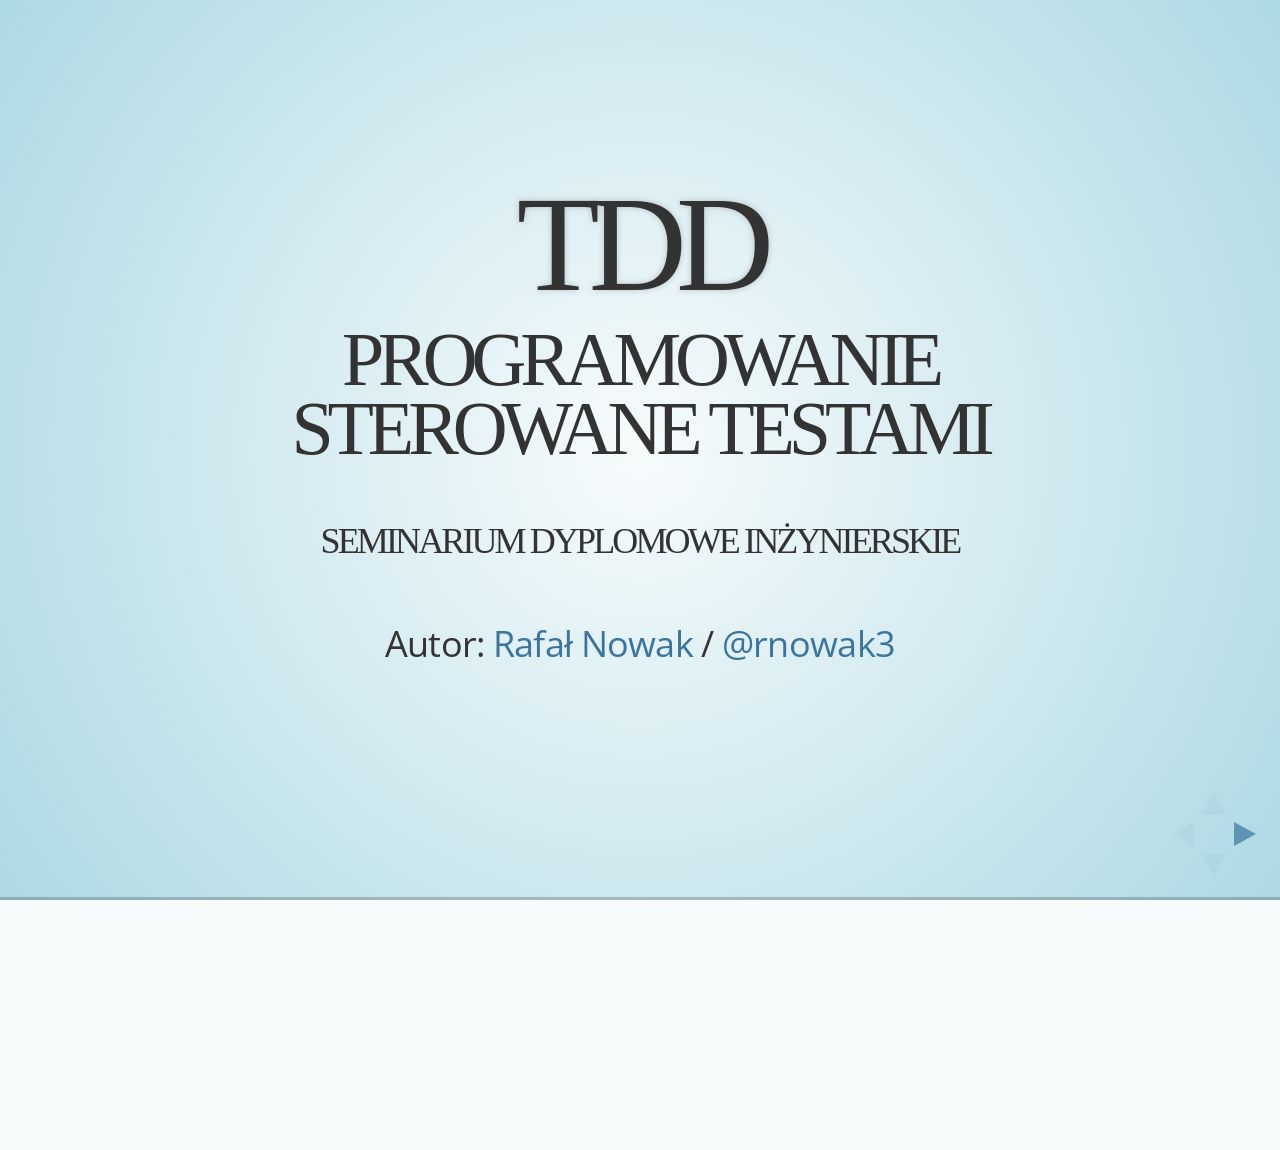
==== reveal.js/index.html @ aa7decbd "Przywrócenie opisu zalet i wad ..." ====
<!doctype html>
<html lang="en">

	<head>
		<meta charset="utf-8">

		<title>TDD - Programowanie Sterowane Testami - SDI</title>

		<meta name="description" content="Prezentacja utworzona na Seminarium Dyplomowe Inżynierskie - tematyka TDD">
		<meta name="author" content="Rafał Nowak">

		<meta name="apple-mobile-web-app-capable" content="yes" />
		<meta name="apple-mobile-web-app-status-bar-style" content="black-translucent" />

		<meta name="viewport" content="width=device-width, initial-scale=1.0, maximum-scale=1.0, user-scalable=no">

		<link rel="stylesheet" href="css/reveal.min.css">
		<link rel="stylesheet" href="css/theme/sky.css" id="theme">

		<!-- For syntax highlighting -->
		<link rel="stylesheet" href="lib/css/zenburn.css">

		<!-- moje style -->
		<link rel="stylesheet" href="lib/css/tdd.css">

		<!-- If the query includes 'print-pdf', include the PDF print sheet -->
		<script>
			if( window.location.search.match( /print-pdf/gi ) ) {
				var link = document.createElement( 'link' );
				link.rel = 'stylesheet';
				link.type = 'text/css';
				link.href = 'css/print/pdf.css';
				document.getElementsByTagName( 'head' )[0].appendChild( link );
			}
		</script>

		<!--[if lt IE 9]>
		<script src="lib/js/html5shiv.js"></script>
		<![endif]-->
	</head>

	<body>

		<div class="reveal">

			<!-- Any section element inside of this container is displayed as a slide -->
			<div class="slides">
				<section>
					<h1>TDD</h1>
					<h2>Programowanie sterowane testami</h2>
					<br/>
					<h5>Seminarium dyplomowe inżynierskie</h5>
					<br/>
					<p>
						Autor: <a href="http://rnowak.info">Rafał Nowak</a> / <a href="http://twitter.com/rnowak3">@rnowak3</a>
					</p>
				</section>

				<section>
					<h2>Agenda</h2>
					<ol>
						<li>Motywacja</li>
						<li>TDD - co to jest?</li>
						<li>Jak to zastosować?</li>
						<li>Zalety i wady - podsumowanie</li>
					</ol>

					<aside class="notes">
						<ul>
							<li>Plan opowieści o TDD jest następujący: przedstawię motywację, która spowodowała, że taka metodyka w ogóle powstała</li>
							<li>Opowiem o samych testach automatycznych i przewagach nad testami manualnymi, do tego porównanie ich zalet i wad</li>
							<li>Następnie krótko przedstawię sposób w jaki można zastosować TDD</li>
							<li>W podsumowaniu opowiem o zaletach i wadach podejścia TDD</li>
						</ul>
					</aside>
				</section>

				<section>
					<section>
						<h2>Motywacja</h2>
						<p>
							Czyli dlaczego w ogóle warto zainteresować się testami automatycznymi i TDD w szczególności?
						</p>
						<aside class="notes">
							Wstęp do motywacji stojącej za testami automatycznymi oraz TDD.
						</aside>
					</section>

					<section>
						<h2>Potrzeba testowania</h2>
						<p>Dlaczego aplikacja powinna posiadać testy?</p>
						<ul>
							<li class="fragment">Poziom złożoności oprogramowania jest coraz wyższy</li>
							<li class="fragment">Aplikacje często składają się z wielu modułów i warstw</li>
							<li class="fragment">Zmienny zespół pracujący nad projektem</li>
						</ul>
						<aside class="notes">
							<ul>
								<li>Aplikacje stają się na tyle duże, że konieczne jest ich rozdzielanie na wiele modułów i warstw</li>
								<li>Nad każdym z takich modułów i ich warstw może pracować inny zespół</li>
								<li>Zespół taki co gorsza potrafi się zmienić w czasie trwania projektu</li>
								<li>A innym razem do projektu trzeba powrócić po dużym okresie bezczynności</li>
							</ul>
						</aside>
					</section>

					<section>
						<h2>Co zyskujemy dzięki testom?</h2>
						<ul>
							<li class="fragment">Pewność, że kod działa zgodnie z założeniami</li>
							<li class="fragment">"Siatka bezpieczeństwa"</li>
							<li class="fragment">Specyfikacja działania</li>
						</ul>
						<aside class="notes">
							<ul>
								<li>Testy powodują, że wiemy iż funkcjonalność, którą piszemy jest prawidłowa, gdyż testy przechodzą :)</li>
								<li>Zyskujemy dzięki nim większą pewność siebie.</li>
								<li>Dodatkowo stanowią swoistą siatkę bezpieczeństwa dla dalszego refaktoringu i innych zmian w kodzie.</li>
								<li>Co równie ważne, zestaw testów jednostkowych i integracyjnych może być traktowany jako specyfikacja pewnych funkcjonalności i tego jak działają.</li>
							</ul>
						</aside>
					</section>
				</section>

				<section>
					<section>
						<h2>Testy manualne?</h2>
					</section>

					<section>
						<h2>Różnice</h2>
						<ul>
							<li class="fragment">Skupiają się na testach funkcjonalności</li>
							<li class="fragment">Nie zawsze sprawdzają każdy warunek</li>
							<li class="fragment">Często wykonywane w innym zespole</li>
							<li class="fragment">Dłuższy czas oczekiwania na informację zwrotną</li>
							<li class="fragment">Wolniejsze</li>
							<li class="fragment">Droższe</li>
						</ul>
						<aside class="notes">
							<ul>
								<li>Testy manualne skupiają się na testowaniu całych funkcjonalności i ścieżek w aplikacji.</li>
								<li>Nie testują konkretnych metod, działają na zasadzie białej skrzynki.</li>
								<li>Czasem pewne warunki i dane wejściowe są pomijane - różne powody.</li>
								<li>Dłuższy czas pomiędzy powstaniem kodu a wynikiem testów.</li>
								<li>Efektywnie droższe w procesie niż tworzenie kodu testowego.</li>
						</aside>
					</section>

					<section>
						<h3>Dlatego testy automatyczne</h3><h3>zyskują na popularności</h3>
            <p>Jednak testy manualne nie zostają całkiem porzucone</p>
					</section>
				</section>

				<section>
					<section>
						<h2>Piramida testów</h2>
						<img style="border:none; background:none; box-shadow:none;" src="lib/img/testpyramid.png" alt="pyramid" />
					</section>

					<section>
						<h2>Odwrócona piramida</h2>
						<img width="500" height="630" style="border:none; background:none; box-shadow:none;" src="lib/img/cone.png" alt="cone" />
					</section>
				</section>

				<section>
					<h2>TDD</h2>
					<p>U podstaw piramidy</p>

					<aside class="notes">
						<ul>
							<li>TDD opiera się na testach jednostkowych</li>
							<li>Dlatego, że są szybkie i dają natychmiastową odpowiedź</li>
							<li>Dzięki temu cały cykl tej metody jest bardzo krótki</li>
						</ul>
					</aside>
				</section>

				<section>
					<section>
						<h2>TDD</h2>
						<p>Czyli odmienne podejście</p>
						<ul>
							<li class="fragment">Najpierw powstaje test</li>
							<li class="fragment">Następnie powstaje kod</li>
							<li class="fragment">Na końcu następuje refaktoring</li>
						</ul>
						<aside class="notes">
							<ul>
								<li>TDD wymusza na programiście odmienny tok myślenia</li>
								<li>Należy skupić się na planowanej funckjonalności</li>
								<li>I tym jak powinna działać</li>
								<li>I na podstawie tego napisać odpowiednie testy.</li>
								<li>Na końcu refaktoring aby usunąć duplikację.</li>
							</ul>
						</aside>
					</section>
					<section>
						<h2>Historia</h2>
						<ul>
							<li class="fragment">eXtreme Programming - 1999</li>
							<li class="fragment">Kent Beck - Test Driven Development by Example - 2003</li>
						</ul>
						<aside class="notes">
							<ul>
								<li>Od początku związane z ruchem programowania ekstremalnego.</li>
								<li>Opisane i odkryte na nowo przez Kenta Becka w jego słynnej książce o danym tytule.</li>
								<li>Od tej pory znajduje coraz szersze grono entuzjastów, chociaż nie każdy daje się przekonać.</li>
						</aside>
					</section>
				</section>

				<section>
					<section>
						<h2>Prawa TDD</h2>
					</section>

					<section>
						<h2>1.</h2>
						<blockquote>
							Nie można napisać kodu produkcyjnego, dopóki nie istnieje test kończący się porażką.
						</blockquote>
					</section>

					<section>
						<h2>2.</h2>
						<blockquote>
							Nie należy pisać więcej kodu testowego niż jest to konieczne, aby któryś test zakończył się porażką.
						</blockquote>
					</section>

					<section>
						<h2>3.</h2>
						<blockquote>
							Należy pisać tylko tyle kodu produkcyjnego, aby powodował on, że testy zaczną kończyć się powodzeniem.
						</blockquote>
					</section>
				</section>

				<section>
					<h3>To one definiują cykl TDD.</h3>
				</section>

				<section>
					<section>
						<h2>Podstawowy cykl TDD</h2>
						<ul>
							<li class="fragment highlight-red">Red</li>
							<li class="fragment highlight-green">Green</li>
							<li class="fragment grow">Refactor</li>
						</ul>

						<aside class="notes">
							Cykl TDD składa się z trzech podstawowych faz, które powtarzan są wielokrotnie podczas
							procesu tworzenia aplikacji.
						</aside>
					</section>

					<section data-background="#ff5a5a">
						<h2>Red</h2>
						<img style="border:none; background:none; box-shadow:none;" src="lib/img/redtest.png" alt="redtest" />
					</section>

					<section data-background="#ff5a5a">
							<h2>Opis fazy</h2>
							<ul>
								<li class="fragment">Utworzenie testów, które <strong>nie przechodzą</strong></li>
								<li class="fragment">Nie warto pisać zbyt wielu "czerwonych" testów</li>
							</ul>

							<aside class="notes">
								<ul>
									<li>Wystarczy utworzyć jeden test, który nie kończy się powodzeniem.</li>
									<li>Czerwony, ponieważ tak pokazuje IDE :)</li>
									<li>Nie warto tworzyć zbyt wielu takich testów, aby cykl był krótki.</li>
								</ul>
							</aside>
					</section>

					<section data-background="#ff5a5a">
						<h2>Co zyskujemy?</h2>
						<ul>
							<li class="fragment">Gotowa specyfikacja</li>
							<li class="fragment">Skupienie się na projektowanym kodzie</li>
							<li class="fragment">Chwila na pomyślenie nad dalszym kierunkiem</li>
						</ul>

						<aside class="notes">
							<ul>
								<li>Test stanowi opis działania pewnej funkcjonalności.</li>
								<li>Pisząc test jako pierwszy skupiamy się na architekturze kodu.</li>
								<li>Dzięki temu jest czas na refleksę nad dalszą droga rozwoju funkcjonalności.</li>
							</ul>
						</aside>
					</section>

					<section data-background="#5aff5a">
						<h2>Green</h2>
						<img style="border:none; background:none; box-shadow:none;" src="lib/img/greentest.png" alt="greentest" />
					</section>

					<section data-background="#5aff5a">
						<h2>Opis fazy</h2>
						<ul>
							<li class="fragment">Właściwy etap kodowania</li>
							<li class="fragment">Tworzymy tylko tyle kodu, aby test się udał</li>
							<li class="fragment">I nic więcej!</li>
						</ul>

						<aside class="notes">
							<ul>
								<li>Tutaj następuje całe programowanie funkcjonalności do testów.</li>
								<li>Nie można tworzyć więcej kodu niż powinniśmy, aby test przechodził.</li>
								<li>Wystarczy minimalna ilość kodu aby test był zielony.</li>
								<li>Refaktoring zostawiamy na potem.</li>
							</ul>
						</aside>
					</section>

					<section data-background="#5aff5a">
						<h2>Efekt</h2>
						<ul>
							<li class="fragment">Nowa funkcjonalność zaczyna działać</li>
							<li class="fragment">Nie zepsuto nic z dotychczasowego kodu</li>
						</ul>

						<aside class="notes">
							<ul>
								<li>Przechodzący test świadczy o tym, że to co napisaliśmy działa i jest poprawne.</li>
								<li>Uruchamiając cały zestaw testów zyskujemy pewność, że nic nie zepsuliśmy.</li>
								<li>Dlatego ważne jest aby testy były krótkie!</li>
							</ul>
						</aside>
					</section>

					<section>
						<h2>Refactor</h2>
					</section>

					<section>
						<h2>Czyli poprawianie nowego kodu</h2>
					</section>

					<section>
						<h2>Cele</h2>
						<ul>
							<li class="fragment">Usunięcie duplikacji</li>
							<li class="fragment">Reużywalność kodu</li>
							<li class="fragment">Osiągnięcie elegancji rozwiązania</li>
							<li class="fragment">Zmiana struktury metod i klas</li>
						</ul>

						<aside class="notes">
							<ul>
								<li>Wg praw TDD Kenta Becka nr 1 to usunięcie duplikacji.</li>
								<li>Staramy się, aby nowy kod był maksymalnie reużywalny.</li>
								<li>Dodatkowo dążymy do osiągnięcia elegancji rozwiązania.</li>
								<li>Często pociąga za sobą zmiany w strukturze kodu.</li>
							</ul>
						</aside>
					</section>
				</section>

				<section>
					<h2>Cykl TDD jest powtarzany wielokrotnie!</h2>
					<img style="border:none; background:none; box-shadow:none;" src="lib/img/cycle.png" alt="cycle" />

					<aside class="notes">
						Warto nadmienić, iż cały cykl powinien być bardzo krótki, dzięki współczesnym narzedziom wynosi wręcz
						kilka minut. Dobrze napisany test jednostkowy uruchamai się milisekundy.
					</aside>
				</section>

	<!--

				<section>
					<h2>Pretty Code</h2>
					<pre><code data-trim contenteditable>
function linkify( selector ) {
  if( supports3DTransforms ) {

    var nodes = document.querySelectorAll( selector );

    for( var i = 0, len = nodes.length; i &lt; len; i++ ) {
      var node = nodes[i];

      if( !node.className ) {
        node.className += ' roll';
      }
    }
  }
}

				<!-- <section>
					<h2>Export to PDF</h2>
					<p>Presentations can be <a href="https://github.com/hakimel/reveal.js#pdf-export">exported to PDF</a>, below is an example that's been uploaded to SlideShare.</p>
					<iframe id="slideshare" src="http://www.slideshare.net/slideshow/embed_code/13872948" width="455" height="356" style="margin:0;overflow:hidden;border:1px solid #CCC;border-width:1px 1px 0;margin-bottom:5px" allowfullscreen> </iframe>
					<script>
						document.getElementById('slideshare').attributeName = 'allowfullscreen';
					</script>
				</section> -->


				<section>
					<section>
						<h2>Zalety i wady</h2>
						<aside class="notes">
							<ul>
								<li>Nie jest to krystalicznie czyste rozwiązanie</li>
								<li>Wzbudza dużo kontrowersji</li>
								<li>Wymaga nowego sposobu myślenia</li>
							</ul>
						</aside>
					</section>

					<section>
						<h2>Zalety</h2>
						<ul>
							<li class="fragment">Szybka informacja zwrotna</li>
							<li class="fragment">Wysokie pokrycie testami</li>
							<li class="fragment">Niemal gotowa specyfikacja</li>
							<li class="fragment">Pewność siebie i kodu</li>
							<li class="fragment">Przemyślane i luźno powiązane klasy</li>
						</ul>
						<aside class="notes">
							<ul>
								<li>Cykl TDD jest bardzo krótki dlatego informacja o działaniu lub nie jest bardzo szybka</li>
								<li>Dzięki TDD prawie cały powstały kod jest od razu pokryty testami, dzięki czemu poziom tego pokrycia jest wysoki</li>
								<li>Działające przypadki testowe stanowią częśc specyfikacji systemu</li>
								<li>Najważniejsze jest to, że TDD zwiększa pewność siebie i powstałego kodu, dzięki temu wiadomo, że on działa</li>
								<li>Projekt klas i ich powiązań jest dużo bardziej elegancki, gdyż testy niejako to wymuszają.</li>
							</ul>
						</aside>
					</section>

					<section>
						<h2>Wady</h2>
						<ul>
							<li class="fragment">Wymaga zupełnie nowego podejścia</li>
							<li class="fragment">Wyższe początkowe koszty</li>
							<li class="fragment">Ryzyko "zabetonowania" kodu</li>
							<li class="fragment">Możliwy kod niskiej jakości</li>
						</ul>
						<aside class="notes">
							<ul>
								<li>TDD to zupełnie nowy sposób myślenia i kodzenia, wymaga przestawienia swojego umysłu na nowe tory.</li>
								<li>Koszty TDD mogą być z początku wysokie, ponieważ wymagane jest utworzenie testów jako pierwszych i może minąć wiele cykli, zanim powstanie pełnoprawny kod produkcyjny</li>
								<li>Jeśli testy zbyt mocno polegają na węwnetrznej implementacji klas, istnieje możliwość zabetonowania ich kodu, czyli napisania testów, które nie pozwalają na żadne zmiany i refaktoring</li>
								<li>Tak samo zbyt duży "overengineering" kodu może spowodować powstanie kodu, który będzie miał za dużo warstw abstrakcji i interfejsów, co ostatecznie zaciemnia cały projekt.</li>
							</ul>
						</aside>
					</section>

				</section>

				<section>
					<section>
						<h2>Źródła</h2>
					</section>

					<section>
						<h3>Kent Beck</h3>
						<h3>Test Driven Development: By Example</h3>
						<img width="260" height="325" src="lib/img/kentbeck.jpeg" alt="beck" />
					</section>

					<section>
						<h3>Robert C. Martin</h3>
						<h3>Clean Code</h3>
						<img width="260" height="325" src="lib/img/cleancode.jpeg" alt="cleancode" />
					</section>

					<section>
						<h3>Vincent Massol</h3>
						<h3>JUnit in Action</h3>
						<img width="260" height="325" src="lib/img/junit.jpg" alt="cleancode" />
					</section>

					<section>
						<h3>Martin Fowler</h3>
						<h3><a href="http://martinfowler.com/">http://martinfowler.com/</a></h3>
					</section>
				</section>

				<section>
					<h1>Dziękuję za uwagę</h1>
					<h3>Rafał Nowak / <a href="http://rnowak.info">rnowak.info</a> </h3>
					<p><a href="http://rafalnowak.github.io/TDD-Presentation">http://rafalnowak.github.io/TDD-Presentation</a></p>
				</section>

			</div>

		</div>

		<script src="lib/js/head.min.js"></script>
		<script src="js/reveal.min.js"></script>

		<script>

			// Full list of configuration options available here:
			// https://github.com/hakimel/reveal.js#configuration
			Reveal.initialize({
				controls: true,
				progress: true,
				history: true,
				center: true,

				theme: Reveal.getQueryHash().theme, // available themes are in /css/theme
				transition: Reveal.getQueryHash().transition || 'default', // default/cube/page/concave/zoom/linear/fade/none

				// Parallax scrolling
				// parallaxBackgroundImage: 'https://s3.amazonaws.com/hakim-static/reveal-js/reveal-parallax-1.jpg',
				// parallaxBackgroundSize: '2100px 900px',

				// Optional libraries used to extend on reveal.js
				dependencies: [
					{ src: 'lib/js/classList.js', condition: function() { return !document.body.classList; } },
					{ src: 'plugin/markdown/marked.js', condition: function() { return !!document.querySelector( '[data-markdown]' ); } },
					{ src: 'plugin/markdown/markdown.js', condition: function() { return !!document.querySelector( '[data-markdown]' ); } },
					{ src: 'plugin/highlight/highlight.js', async: true, callback: function() { hljs.initHighlightingOnLoad(); } },
					{ src: 'plugin/zoom-js/zoom.js', async: true, condition: function() { return !!document.body.classList; } },
					{ src: 'plugin/notes/notes.js', async: true, condition: function() { return !!document.body.classList; } }
				]
			});

		</script>

	</body>
</html>
---- reveal.js/css/theme/sky.css ----
@import url(https://fonts.googleapis.com/css?family=Quicksand:400,700,400italic,700italic);
@import url(https://fonts.googleapis.com/css?family=Open+Sans:400italic,700italic,400,700);
/**
 * Sky theme for reveal.js.
 *
 * Copyright (C) 2011-2012 Hakim El Hattab, http://hakim.se
 */
.reveal a:not(.image) {
  line-height: 1.3em; }

/*********************************************
 * GLOBAL STYLES
 *********************************************/
body {
  background: #add9e4;
  background: -moz-radial-gradient(center, circle cover, #f7fbfc 0%, #add9e4 100%);
  background: -webkit-gradient(radial, center center, 0px, center center, 100%, color-stop(0%, #f7fbfc), color-stop(100%, #add9e4));
  background: -webkit-radial-gradient(center, circle cover, #f7fbfc 0%, #add9e4 100%);
  background: -o-radial-gradient(center, circle cover, #f7fbfc 0%, #add9e4 100%);
  background: -ms-radial-gradient(center, circle cover, #f7fbfc 0%, #add9e4 100%);
  background: radial-gradient(center, circle cover, #f7fbfc 0%, #add9e4 100%);
  background-color: #f7fbfc; }

.reveal {
  font-family: "Open Sans", sans-serif;
  font-size: 36px;
  font-weight: normal;
  letter-spacing: -0.02em;
  color: #333333; }

::selection {
  color: white;
  background: #134674;
  text-shadow: none; }

/*********************************************
 * HEADERS
 *********************************************/
.reveal h1,
.reveal h2,
.reveal h3,
.reveal h4,
.reveal h5,
.reveal h6 {
  margin: 0 0 20px 0;
  color: #333333;
  font-family: "Quicksand", sans-serif;
  line-height: 0.9em;
  letter-spacing: -0.08em;
  text-transform: uppercase;
  text-shadow: none; }

.reveal h1 {
  text-shadow: 0px 0px 6px rgba(0, 0, 0, 0.2); }

/*********************************************
 * LINKS
 *********************************************/
.reveal a:not(.image) {
  color: #3b759e;
  text-decoration: none;
  -webkit-transition: color .15s ease;
  -moz-transition: color .15s ease;
  -ms-transition: color .15s ease;
  -o-transition: color .15s ease;
  transition: color .15s ease; }

.reveal a:not(.image):hover {
  color: #74a7cb;
  text-shadow: none;
  border: none; }

.reveal .roll span:after {
  color: #fff;
  background: #264c66; }

/*********************************************
 * IMAGES
 *********************************************/
.reveal section img {
  margin: 15px 0px;
  background: rgba(255, 255, 255, 0.12);
  border: 4px solid #333333;
  box-shadow: 0 0 10px rgba(0, 0, 0, 0.15);
  -webkit-transition: all .2s linear;
  -moz-transition: all .2s linear;
  -ms-transition: all .2s linear;
  -o-transition: all .2s linear;
  transition: all .2s linear; }

.reveal a:hover img {
  background: rgba(255, 255, 255, 0.2);
  border-color: #3b759e;
  box-shadow: 0 0 20px rgba(0, 0, 0, 0.55); }

/*********************************************
 * NAVIGATION CONTROLS
 *********************************************/
.reveal .controls div.navigate-left,
.reveal .controls div.navigate-left.enabled {
  border-right-color: #3b759e; }

.reveal .controls div.navigate-right,
.reveal .controls div.navigate-right.enabled {
  border-left-color: #3b759e; }

.reveal .controls div.navigate-up,
.reveal .controls div.navigate-up.enabled {
  border-bottom-color: #3b759e; }

.reveal .controls div.navigate-down,
.reveal .controls div.navigate-down.enabled {
  border-top-color: #3b759e; }

.reveal .controls div.navigate-left.enabled:hover {
  border-right-color: #74a7cb; }

.reveal .controls div.navigate-right.enabled:hover {
  border-left-color: #74a7cb; }

.reveal .controls div.navigate-up.enabled:hover {
  border-bottom-color: #74a7cb; }

.reveal .controls div.navigate-down.enabled:hover {
  border-top-color: #74a7cb; }

/*********************************************
 * PROGRESS BAR
 *********************************************/
.reveal .progress {
  background: rgba(0, 0, 0, 0.2); }

.reveal .progress span {
  background: #3b759e;
  -webkit-transition: width 800ms cubic-bezier(0.26, 0.86, 0.44, 0.985);
  -moz-transition: width 800ms cubic-bezier(0.26, 0.86, 0.44, 0.985);
  -ms-transition: width 800ms cubic-bezier(0.26, 0.86, 0.44, 0.985);
  -o-transition: width 800ms cubic-bezier(0.26, 0.86, 0.44, 0.985);
  transition: width 800ms cubic-bezier(0.26, 0.86, 0.44, 0.985); }

/*********************************************
 * SLIDE NUMBER
 *********************************************/
.reveal .slide-number {
  color: #3b759e; }
---- reveal.js/lib/css/zenburn.css ----
/*

Zenburn style from voldmar.ru (c) Vladimir Epifanov <voldmar@voldmar.ru>
based on dark.css by Ivan Sagalaev

*/

pre code {
  display: block; padding: 0.5em;
  background: #3F3F3F;
  color: #DCDCDC;
}

pre .keyword,
pre .tag,
pre .css .class,
pre .css .id,
pre .lisp .title,
pre .nginx .title,
pre .request,
pre .status,
pre .clojure .attribute {
  color: #E3CEAB;
}

pre .django .template_tag,
pre .django .variable,
pre .django .filter .argument {
  color: #DCDCDC;
}

pre .number,
pre .date {
  color: #8CD0D3;
}

pre .dos .envvar,
pre .dos .stream,
pre .variable,
pre .apache .sqbracket {
  color: #EFDCBC;
}

pre .dos .flow,
pre .diff .change,
pre .python .exception,
pre .python .built_in,
pre .literal,
pre .tex .special {
  color: #EFEFAF;
}

pre .diff .chunk,
pre .subst {
  color: #8F8F8F;
}

pre .dos .keyword,
pre .python .decorator,
pre .title,
pre .haskell .type,
pre .diff .header,
pre .ruby .class .parent,
pre .apache .tag,
pre .nginx .built_in,
pre .tex .command,
pre .prompt {
    color: #efef8f;
}

pre .dos .winutils,
pre .ruby .symbol,
pre .ruby .symbol .string,
pre .ruby .string {
  color: #DCA3A3;
}

pre .diff .deletion,
pre .string,
pre .tag .value,
pre .preprocessor,
pre .built_in,
pre .sql .aggregate,
pre .javadoc,
pre .smalltalk .class,
pre .smalltalk .localvars,
pre .smalltalk .array,
pre .css .rules .value,
pre .attr_selector,
pre .pseudo,
pre .apache .cbracket,
pre .tex .formula {
  color: #CC9393;
}

pre .shebang,
pre .diff .addition,
pre .comment,
pre .java .annotation,
pre .template_comment,
pre .pi,
pre .doctype {
  color: #7F9F7F;
}

pre .coffeescript .javascript,
pre .javascript .xml,
pre .tex .formula,
pre .xml .javascript,
pre .xml .vbscript,
pre .xml .css,
pre .xml .cdata {
  opacity: 0.5;
}
---- reveal.js/lib/css/tdd.css ----
.reveal h1,
.reveal h2,
.reveal h3,
.reveal h4,
.reveal h5,
.reveal h6 {
  font-family: Ubuntu !important;
}
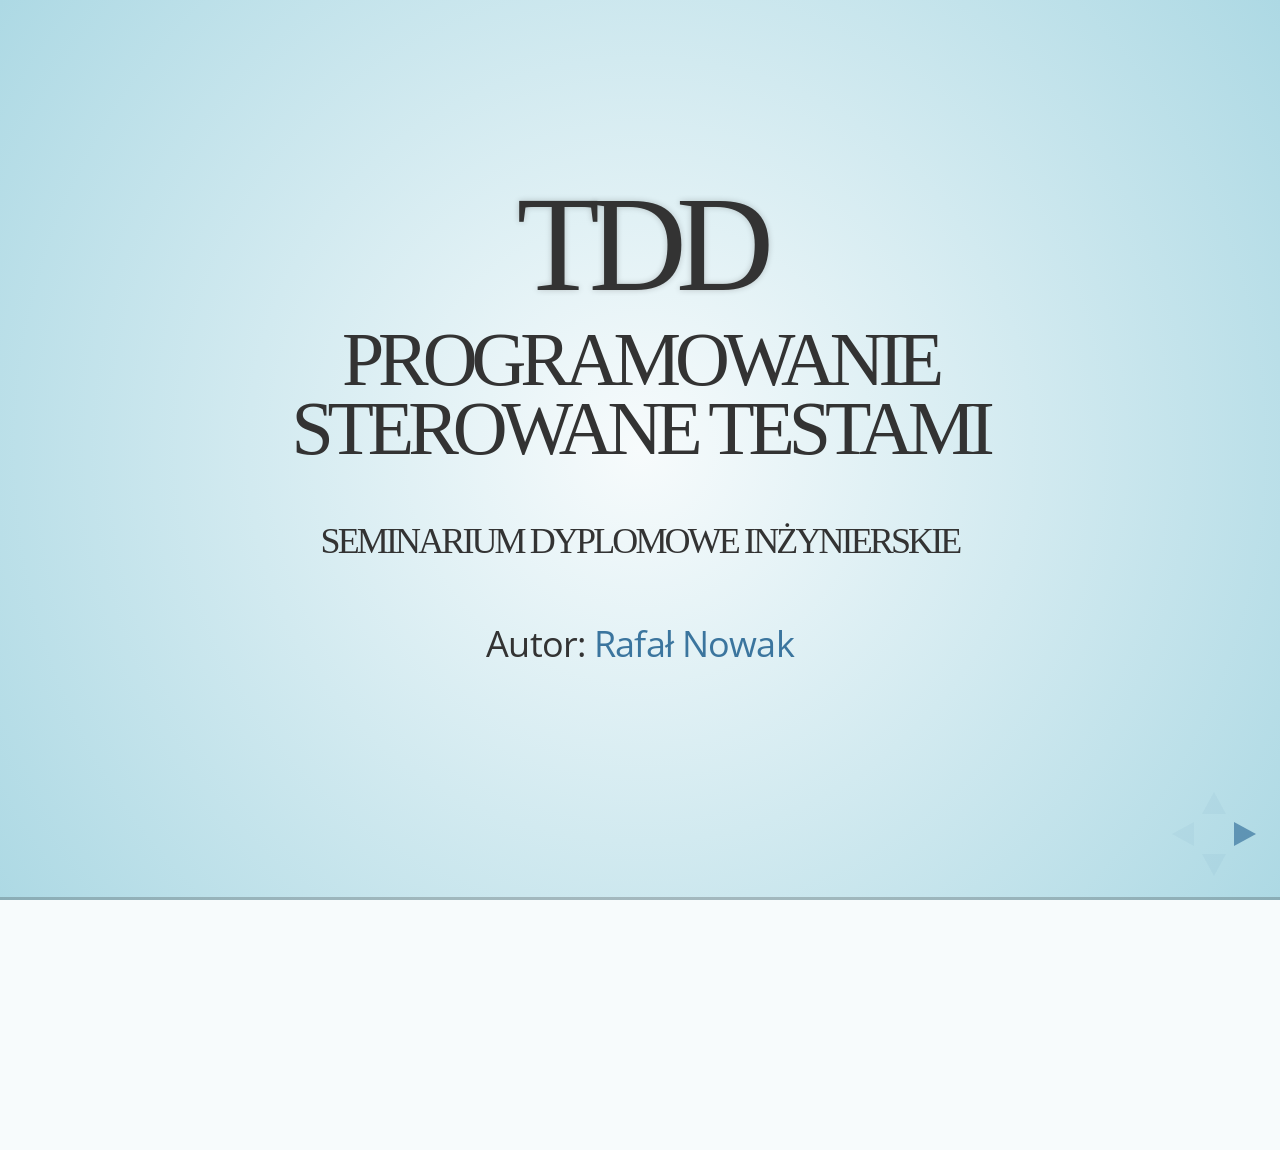
==== commit b0d614b9: "Ostatnie poprawki przed prezentacją." ====
--- a/reveal.js/index.html
+++ b/reveal.js/index.html
@@ -52,17 +52,17 @@
 					<h5>Seminarium dyplomowe inżynierskie</h5>
 					<br/>
 					<p>
-						Autor: <a href="http://rnowak.info">Rafał Nowak</a> / <a href="http://twitter.com/rnowak3">@rnowak3</a>
+						Autor: <a href="http://rnowak.info">Rafał Nowak</a>
 					</p>
 				</section>
 
 				<section>
 					<h2>Agenda</h2>
 					<ol>
-						<li>Motywacja</li>
+						<li>Motywacja dla testów</li>
 						<li>TDD - co to jest?</li>
 						<li>Jak to zastosować?</li>
-						<li>Zalety i wady - podsumowanie</li>
+						<li>Zalety i wady TDD - podsumowanie</li>
 					</ol>
 
 					<aside class="notes">
@@ -88,11 +88,18 @@
 
 					<section>
 						<h2>Potrzeba testowania</h2>
-						<p>Dlaczego aplikacja powinna posiadać testy?</p>
+						<p>Dlaczego aplikacja powinna posiadać testy automatyczne?</p>
 						<ul>
 							<li class="fragment">Poziom złożoności oprogramowania jest coraz wyższy</li>
+							<ul>
+									<li class="fragment">Kilkaset tysięcy albo nawet kilka milionów linii kodu</li>
+							</ul>
 							<li class="fragment">Aplikacje często składają się z wielu modułów i warstw</li>
+							<ul>
+									<li class="fragment">Ale małe aplikacje również odnoszą korzyść</li>
+							</ul>
 							<li class="fragment">Zmienny zespół pracujący nad projektem</li>
+							<li class="fragment">Projekty utrzymaniowe</li>
 						</ul>
 						<aside class="notes">
 							<ul>
@@ -108,15 +115,15 @@
 						<h2>Co zyskujemy dzięki testom?</h2>
 						<ul>
 							<li class="fragment">Pewność, że kod działa zgodnie z założeniami</li>
+							<li class="fragment">Specyfikacja działania</li>
 							<li class="fragment">"Siatka bezpieczeństwa"</li>
-							<li class="fragment">Specyfikacja działania</li>
 						</ul>
 						<aside class="notes">
 							<ul>
 								<li>Testy powodują, że wiemy iż funkcjonalność, którą piszemy jest prawidłowa, gdyż testy przechodzą :)</li>
+								<li>Co równie ważne, zestaw testów jednostkowych i integracyjnych może być traktowany jako specyfikacja pewnych funkcjonalności i tego jak działają.</li>
 								<li>Zyskujemy dzięki nim większą pewność siebie.</li>
 								<li>Dodatkowo stanowią swoistą siatkę bezpieczeństwa dla dalszego refaktoringu i innych zmian w kodzie.</li>
-								<li>Co równie ważne, zestaw testów jednostkowych i integracyjnych może być traktowany jako specyfikacja pewnych funkcjonalności i tego jak działają.</li>
 							</ul>
 						</aside>
 					</section>
@@ -155,18 +162,28 @@
 
 				<section>
 					<section>
+						<h2>Struktura testów</h2>
+					</section>
+
+					<section>
 						<h2>Piramida testów</h2>
-						<img style="border:none; background:none; box-shadow:none;" src="lib/img/testpyramid.png" alt="pyramid" />
+						<img width="500" height="530" style="border:none; background:none; box-shadow:none;" src="lib/img/testpyramid.png" alt="pyramid" />
 					</section>
 
 					<section>
 						<h2>Odwrócona piramida</h2>
-						<img width="500" height="630" style="border:none; background:none; box-shadow:none;" src="lib/img/cone.png" alt="cone" />
-					</section>
-				</section>
-
-				<section>
-					<h2>TDD</h2>
+						<img width="500" height="530" style="border:none; background:none; box-shadow:none;" src="lib/img/cone.png" alt="cone" />
+					</section>
+
+
+					<section>
+						<h2>"Antywzorzec"</h2>
+						<img width="500" height="530" style="border:none; background:none; box-shadow:none;" src="lib/img/anti.png" alt="anti" />
+					</section>
+				</section>
+
+				<section>
+					<h2>Miejsce na TDD</h2>
 					<p>U podstaw piramidy</p>
 
 					<aside class="notes">
@@ -240,7 +257,7 @@
 				</section>
 
 				<section>
-					<h3>To one definiują cykl TDD.</h3>
+					<h3>To one definiują cykl TDD</h3>
 				</section>
 
 				<section>
@@ -257,7 +274,9 @@
 							procesu tworzenia aplikacji.
 						</aside>
 					</section>
-
+				</section>
+
+				<section>
 					<section data-background="#ff5a5a">
 						<h2>Red</h2>
 						<img style="border:none; background:none; box-shadow:none;" src="lib/img/redtest.png" alt="redtest" />
@@ -295,7 +314,9 @@
 							</ul>
 						</aside>
 					</section>
-
+				</section>
+
+				<section>
 					<section data-background="#5aff5a">
 						<h2>Green</h2>
 						<img style="border:none; background:none; box-shadow:none;" src="lib/img/greentest.png" alt="greentest" />
@@ -334,7 +355,9 @@
 							</ul>
 						</aside>
 					</section>
-
+				</section>
+
+				<section>
 					<section>
 						<h2>Refactor</h2>
 					</section>
